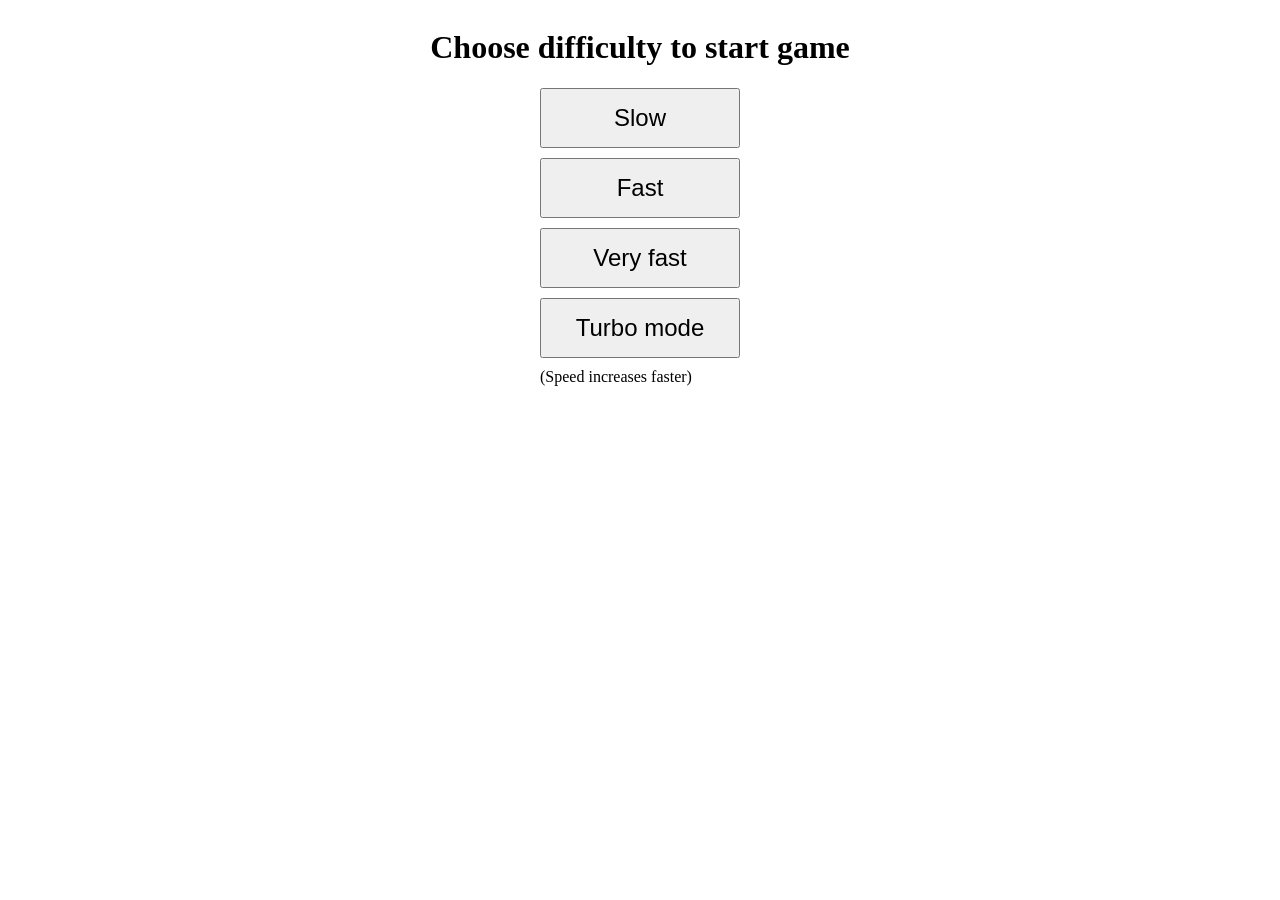
==== snake/index.html @ b3bac8ef "hide and show canvas and buttons" ====
<!doctype html>
<html lang="en">
    <head>
        <meta charset="UTF-8">
        <title>snake</title>
        <link rel="stylesheet" href="style.css">
    </head>
    <body>
        <h1>Choose difficulty to start game</h1>
        <div class="game-wrapper">
            <div id="dif-div" class="buttons-div">
                <button
                    class="difficulty"
                    onclick="setDifficulty(200, 0.8)">Slow</button>

                <button
                    class="difficulty"
                    onclick="setDifficulty(100, 0.8)">Fast</button>

                <button
                    class="difficulty"
                    onclick="setDifficulty(50, 0.8)">Very fast</button>

                <button
                    class="difficulty"
                    onclick="setDifficulty(200, 0.6)">Turbo mode</button>
                <label>(Speed increases faster)</label>
            </div>

            <canvas
                id="gameCanvas"
                width="630"
                height="630"
                style="
                    display: none;
                    border: 2px solid black;
                    vertical-align: top;
                "
            >
            </canvas>
        </div>

        <script src="script.js"></script>
    </body>
</html>
---- snake/style.css ----
body {
    min-width: 100vh;
    display: flex;
    justify-content: center;
    align-items: center;
    flex-direction: column;
}

canvas {
    border: 1px solid #000000;
}
.difficulty {
    width: 200px;
    height: 60px;
    font-size: 24px;
    padding: 10px 20px;
}
.buttons-div {
    display: flex;
    flex-direction: column;
    gap: 10px;
}
.game-wrapper {
    display: flex;
    flex-direction: row;
    gap: 20px;
}
.hidden {
    opacity: 0;
    transform: scale(0.9);
    pointer-events: none;
    display: none;
}
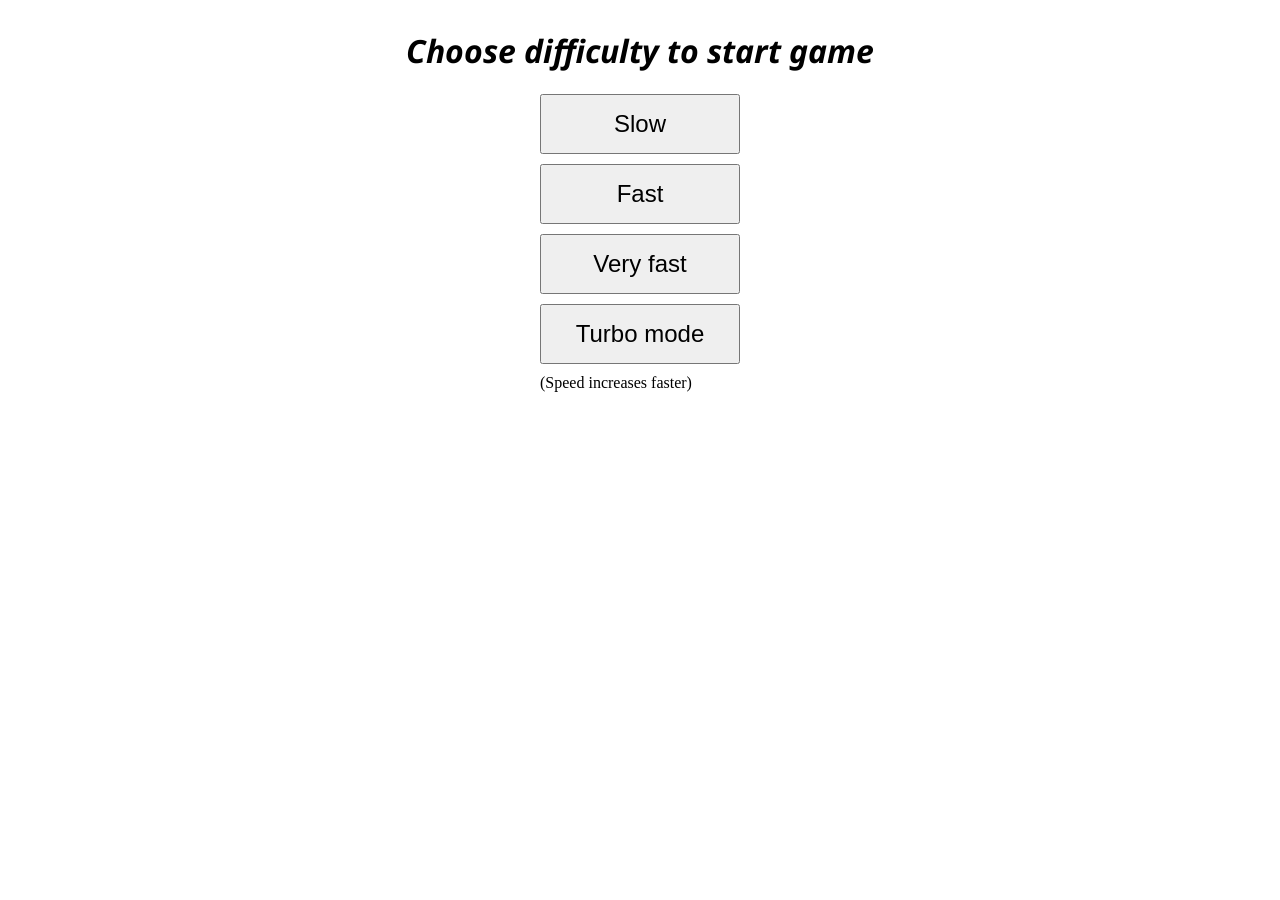
==== commit bb119b64: "added new font" ====
--- a/snake/index.html
+++ b/snake/index.html
@@ -3,10 +3,15 @@
     <head>
         <meta charset="UTF-8">
         <title>snake</title>
+            <!--font import -->
+            <link rel="preconnect" href="https://fonts.googleapis.com">
+            <link rel="preconnect" href="https://fonts.gstatic.com" crossorigin>
+            <link href="https://fonts.googleapis.com/css2?family=Noto+Sans:ital,wght@1,700&display=swap" rel="stylesheet">
+
         <link rel="stylesheet" href="style.css">
     </head>
     <body>
-        <h1>Choose difficulty to start game</h1>
+        <h1 id="inst">Choose difficulty to start game</h1>
         <div class="game-wrapper">
             <div id="dif-div" class="buttons-div">
                 <button
@@ -29,8 +34,8 @@
 
             <canvas
                 id="gameCanvas"
-                width="630"
-                height="630"
+                width="945"
+                height="945"
                 style="
                     display: none;
                     border: 2px solid black;
--- a/snake/style.css
+++ b/snake/style.css
@@ -31,3 +31,9 @@
     pointer-events: none;
     display: none;
 }
+
+h1 {
+    font-family: "Noto Sans", sans-serif;
+    font-weight: 700;
+    font-style: italic;
+}
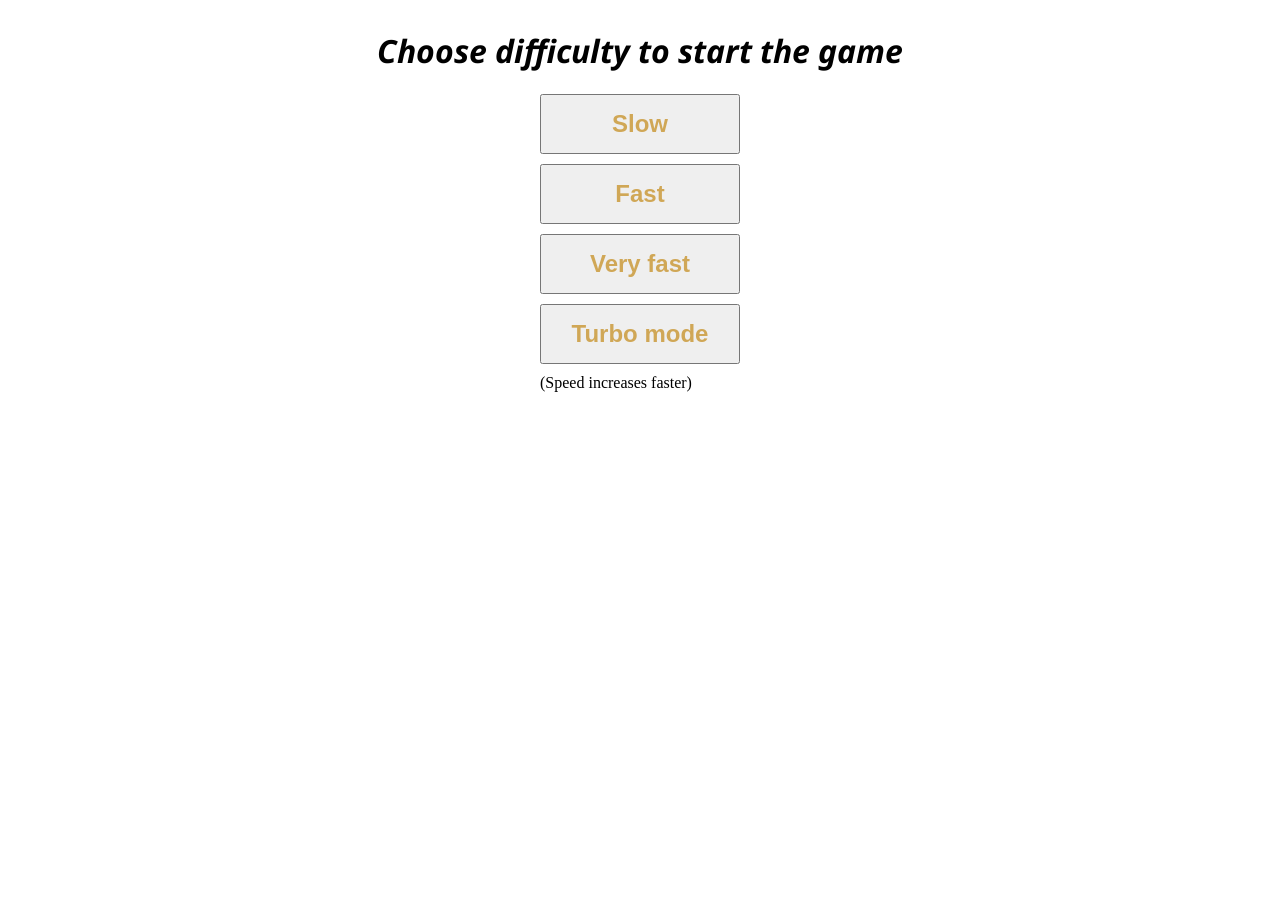
==== commit 34a80f2f: "added css for buttons" ====
--- a/snake/index.html
+++ b/snake/index.html
@@ -11,24 +11,24 @@
         <link rel="stylesheet" href="style.css">
     </head>
     <body>
-        <h1 id="inst">Choose difficulty to start game</h1>
+        <h1 id="inst">Choose difficulty to start the game</h1>
         <div class="game-wrapper">
             <div id="dif-div" class="buttons-div">
                 <button
                     class="difficulty"
-                    onclick="setDifficulty(200, 0.8)">Slow</button>
+                    onclick="setDifficulty(200, 0.8)"><div class="text">Slow</div></button>
 
                 <button
                     class="difficulty"
-                    onclick="setDifficulty(100, 0.8)">Fast</button>
+                    onclick="setDifficulty(100, 0.8)"><div class="text">Fast</div></button>
 
                 <button
                     class="difficulty"
-                    onclick="setDifficulty(50, 0.8)">Very fast</button>
+                    onclick="setDifficulty(50, 0.8)"><div class="text">Very fast</div></button>
 
                 <button
                     class="difficulty"
-                    onclick="setDifficulty(200, 0.6)">Turbo mode</button>
+                    onclick="setDifficulty(200, 0.6)"><div class="text">Turbo mode</div></button>
                 <label>(Speed increases faster)</label>
             </div>
 
--- a/snake/style.css
+++ b/snake/style.css
@@ -37,3 +37,57 @@
     font-weight: 700;
     font-style: italic;
 }
+
+/* buttons css */
+
+.button {
+    background: var(--color-back);
+    border-radius: 0.5em;
+    box-shadow:
+        inset 0px -6px 18px -6px rgba(3, 15, 20, 0),
+        inset rgba(54, 69, 75, 1) -1px -1px 6px 0px,
+        inset 12px 0px 12px -6px rgba(3, 15, 20, 0),
+        inset -12px 0px 12px -6px rgba(3, 15, 20, 0),
+        rgba(54, 69, 75, 1) -1px -1px 6px 0px;
+    border: solid 2px #030f14;
+    cursor: pointer;
+    font-size: 18px;
+    padding: 0.7em 1.7em;
+    outline: none;
+    transition: all 0.3s;
+    user-select: none;
+}
+
+.button:hover {
+    box-shadow:
+        inset 0px -6px 18px -6px rgba(3, 15, 20, 1),
+        inset 0px 6px 18px -6px rgba(3, 15, 20, 1),
+        inset 12px 0px 12px -6px rgba(3, 15, 20, 0),
+        inset -12px 0px 12px -6px rgba(3, 15, 20, 0),
+        -1px -1px 6px 0px rgba(54, 69, 75, 1);
+}
+
+.button:active {
+    box-shadow:
+        inset 0px -12px 12px -6px rgba(3, 15, 20, 1),
+        inset 0px 12px 12px -6px rgba(3, 15, 20, 1),
+        inset 12px 0px 12px -6px rgba(3, 15, 20, 1),
+        inset -12px 0px 12px -6px rgba(3, 15, 20, 1),
+        -1px -1px 6px 0px rgba(54, 69, 75, 1);
+}
+
+.text {
+    color: #d0a756;
+    font-weight: 700;
+    margin: auto;
+    transition: all 0.3s;
+    width: fit-content;
+}
+
+.button:hover .text {
+    transform: scale(0.9);
+}
+
+.button:active .text {
+    transform: scale(0.8);
+}
